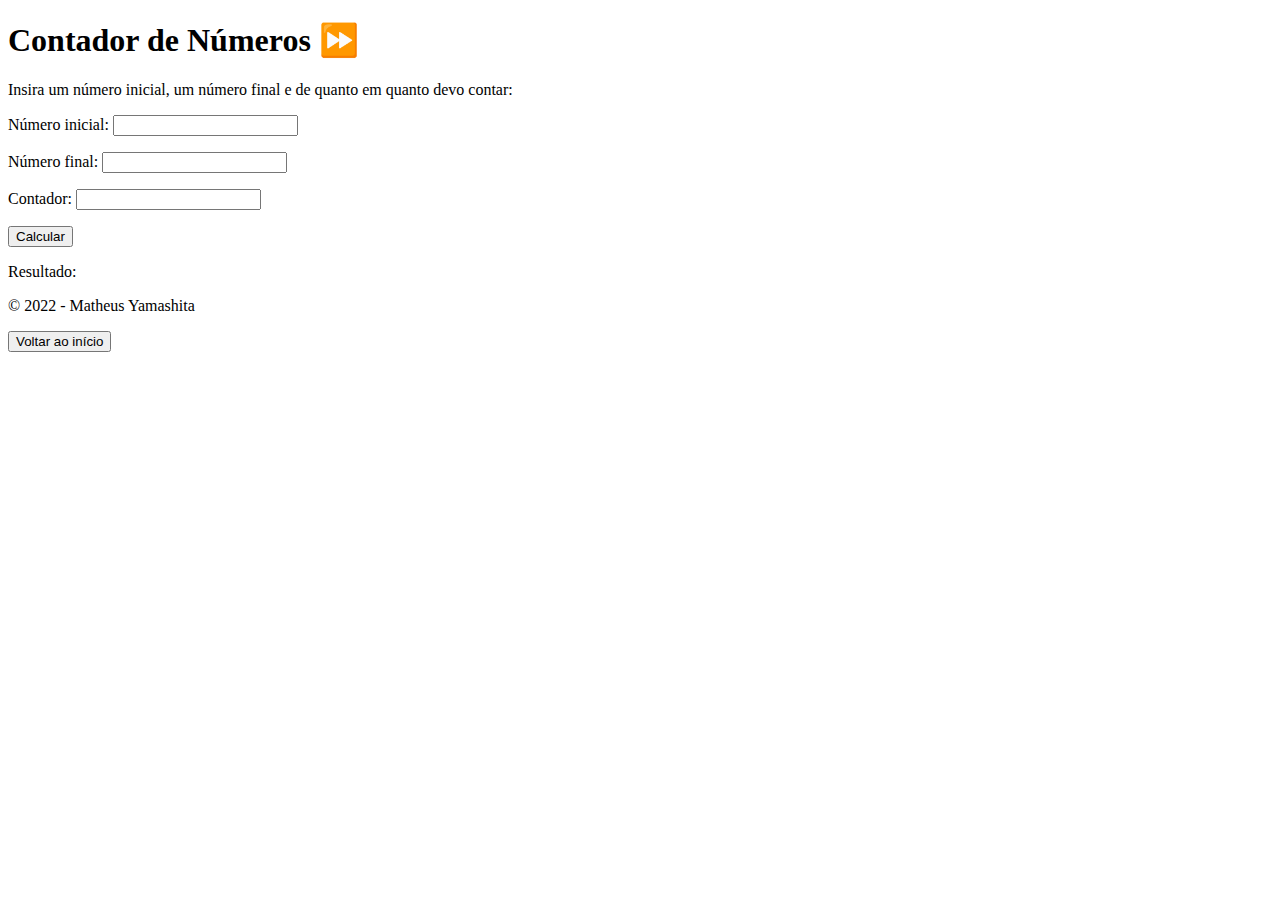
==== projetos/Contador de Números/index.html @ 06bf74d4 "Merge branch 'main' of https://github.com/K4tsumi/k4tsumi.github.io" ====
<!DOCTYPE html>
<html lang="pt-BR">
<head>
    <meta charset="UTF-8">
    <meta http-equiv="X-UA-Compatible" content="IE=edge">
    <meta name="viewport" content="width=device-width, initial-scale=1.0">
    <title>Contador de números</title>
    <link rel="stylesheet" href="style.css">
</head>
<body>
    <header>
        <h1>Contador de Números &#x23E9;</h1>
    </header>
    <section>
        <div>
            Insira um número inicial, um número final e de quanto em quanto devo contar: 
            <p>Número inicial: <input type="number" id="initialNmbr" class="box"></p>
            <p>Número final: <input type="number" id="endNmbr" class="box"></p>
            <p>Contador: <input type="number" id="counterNmbr" class="box"></p>
            <p><input type="button" value="Calcular" onclick="count()"></p>
        </div>
        <div id="result"> 
            Resultado:
        </div>
    </section>
    <footer>
        <p>&copy; 2022 - Matheus Yamashita</p>
        <input type="button" value="Voltar ao início" onclick="location.href = 'https:/k4tsumi.github.io'">
    </footer>
    <script src="script.js"></script>
</body>
</html>
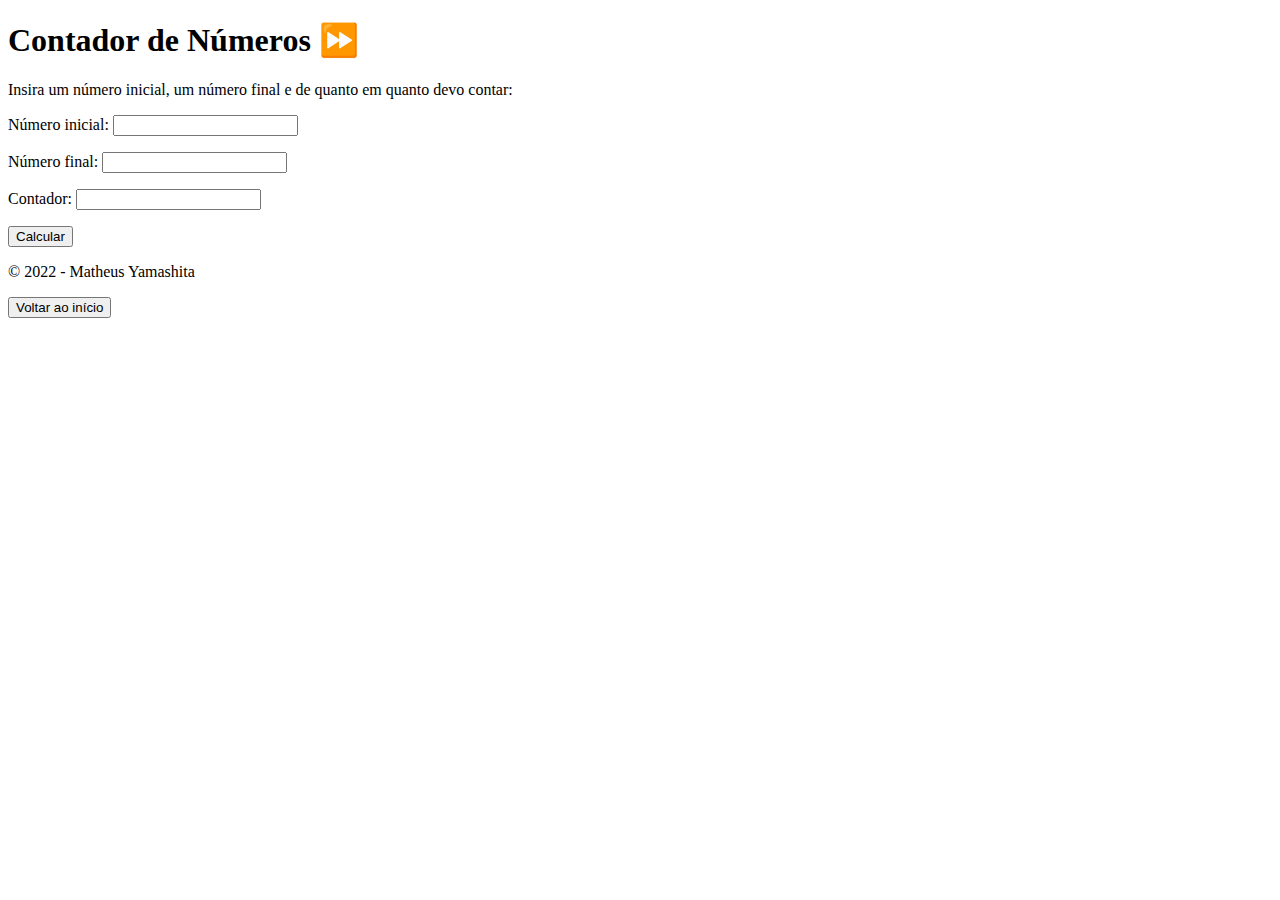
==== commit 6db61b6d: "Altera o uso de for() por while()" ====
--- a/projetos/Contador de Números/index.html
+++ b/projetos/Contador de Números/index.html
@@ -19,9 +19,7 @@
             <p>Contador: <input type="number" id="counterNmbr" class="box"></p>
             <p><input type="button" value="Calcular" onclick="count()"></p>
         </div>
-        <div id="result"> 
-            Resultado:
-        </div>
+        <div id="result"></div>
     </section>
     <footer>
         <p>&copy; 2022 - Matheus Yamashita</p>
